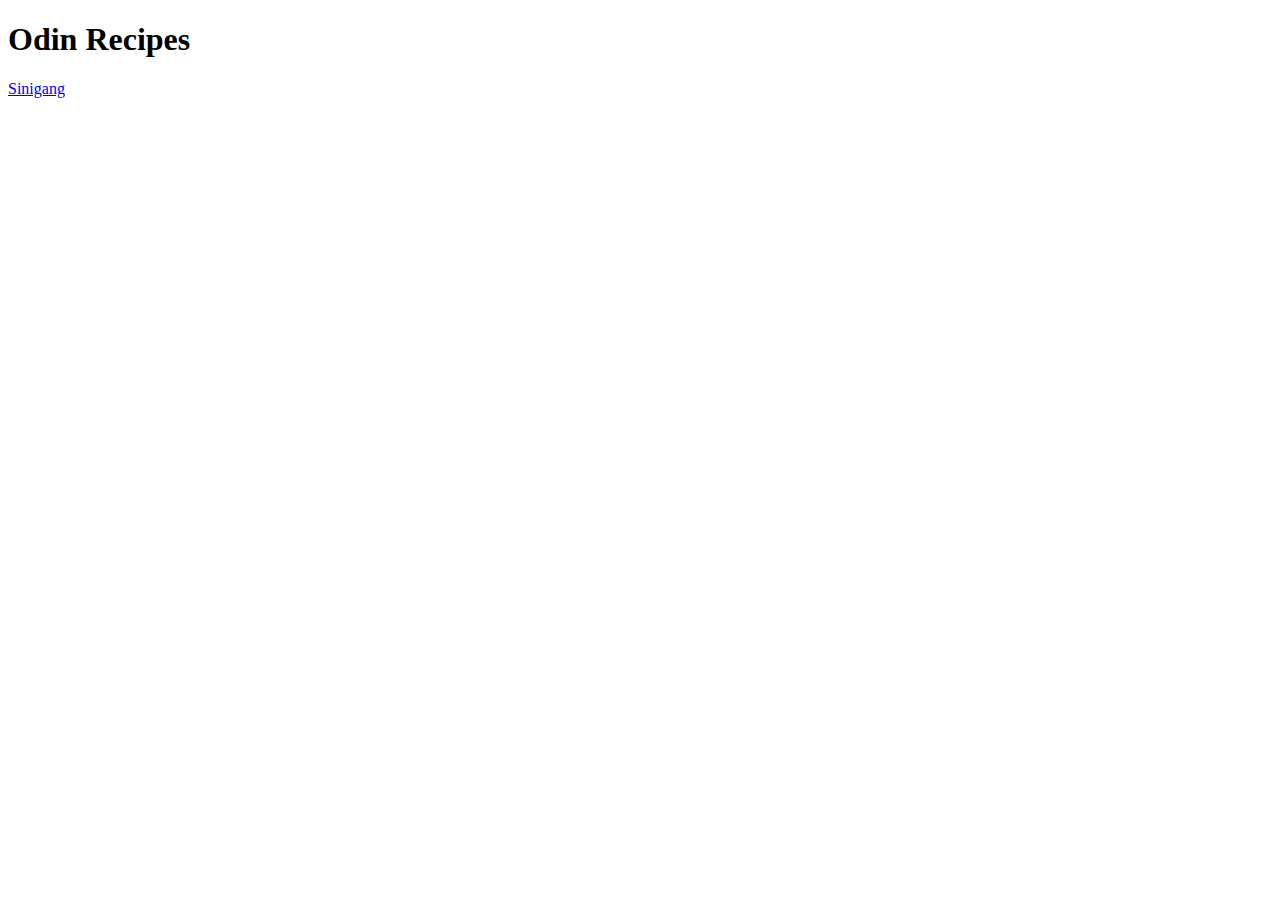
==== index.html @ 97a51164 "Create initial structure and Recipe page" ====
<!DOCTYPE html>
<html lang="en">
<head>
    <meta charset="UTF-8">
    <meta http-equiv="X-UA-Compatible" content="IE=edge">
    <meta name="viewport" content="width=device-width, initial-scale=1.0">
    <title>Odin Recipes</title>
</head>
<body>
    <h1> Odin Recipes</h1>
    <a href="recipes/sinigang.html">Sinigang</a>
</body>
</html>
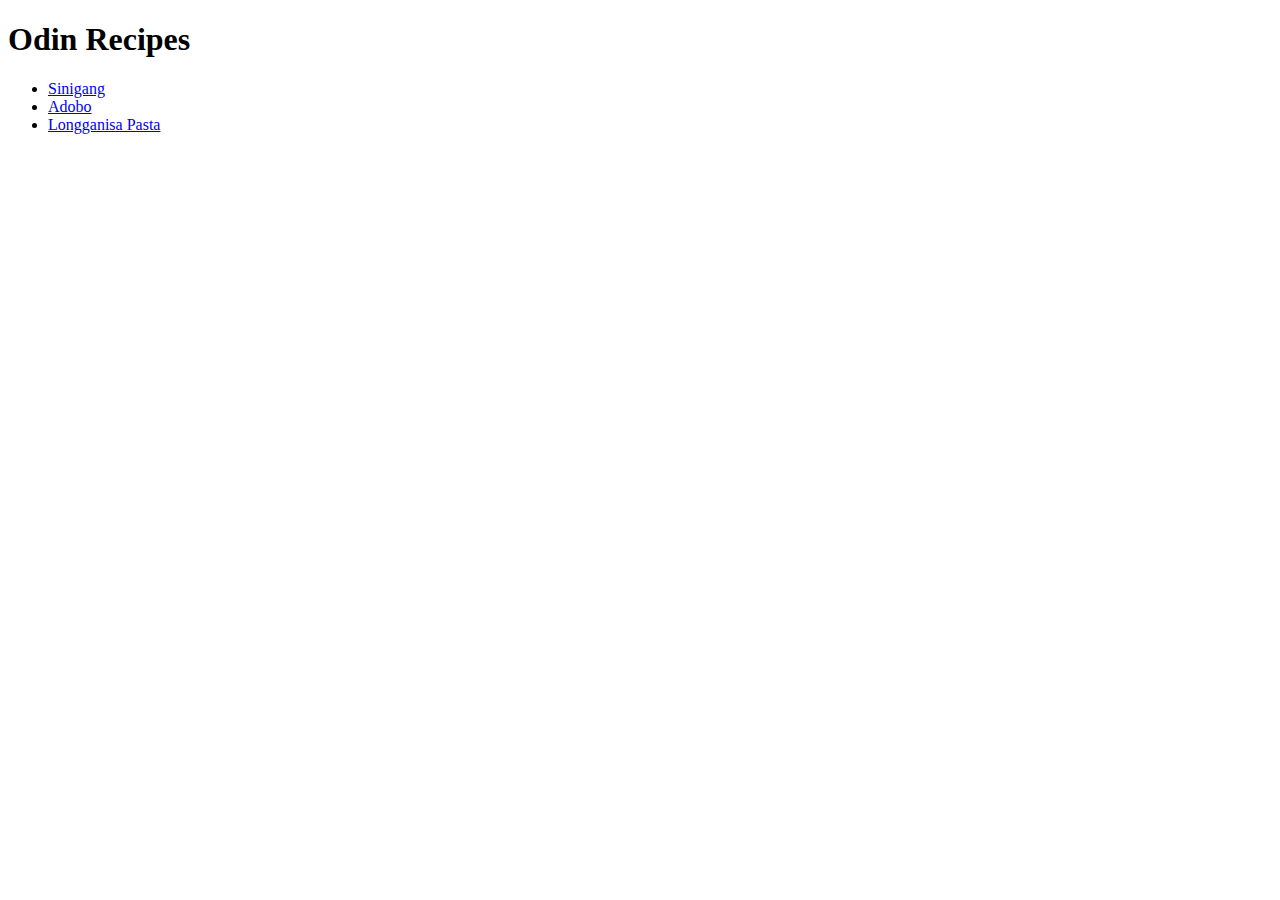
==== commit 6818b588: "Add 2 more Recipes" ====
--- a/index.html
+++ b/index.html
@@ -8,6 +8,10 @@
 </head>
 <body>
     <h1> Odin Recipes</h1>
-    <a href="recipes/sinigang.html">Sinigang</a>
+    <ul>
+        <li><a href="recipes/sinigang.html">Sinigang</a></li>
+        <li><a href="recipes/adobo.html">Adobo</a></li>
+        <li><a href="recipes/longganisa_pasta.html">Longganisa Pasta</a></li>
+    </ul>
 </body>
 </html>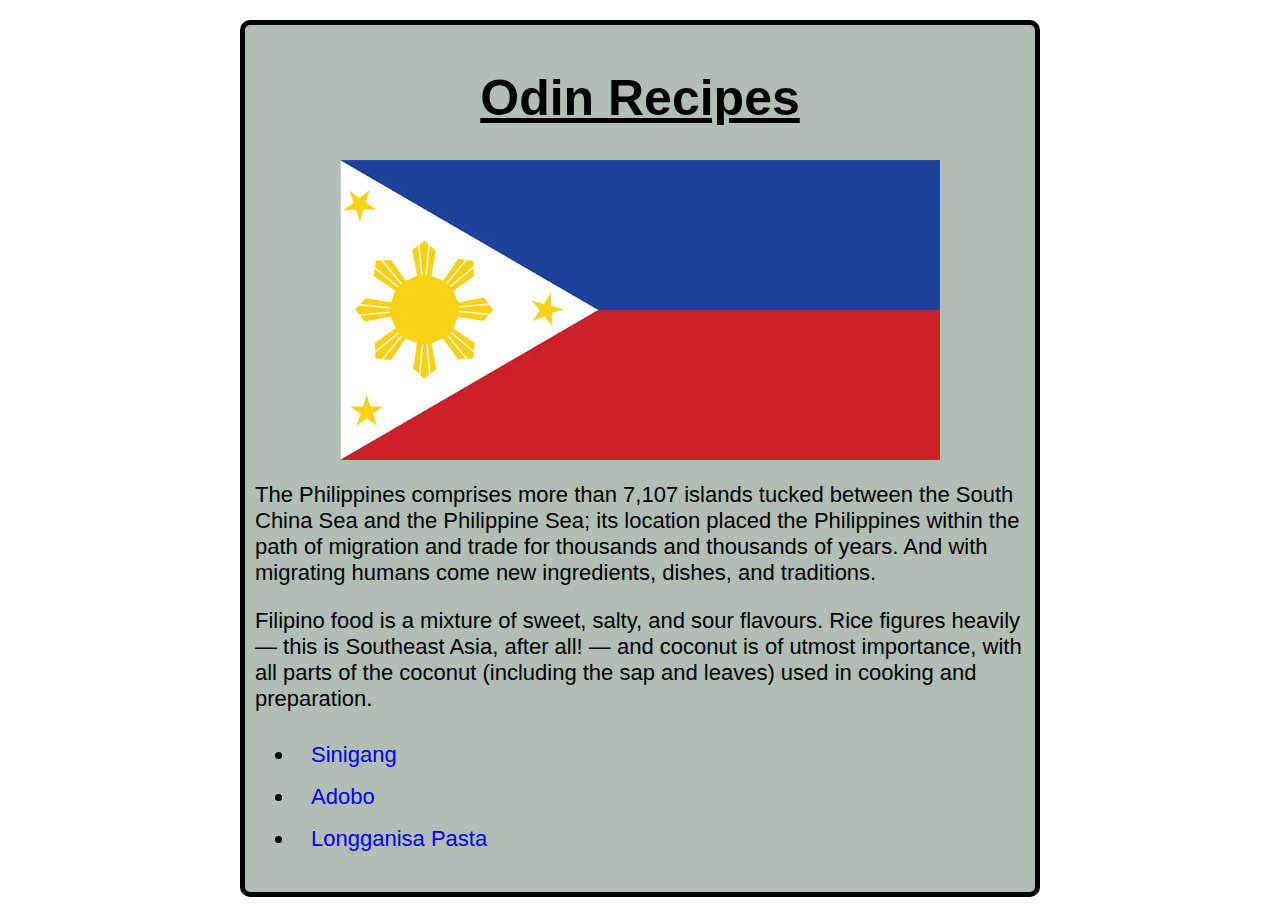
==== commit e0bda215: "Add CSS to Recipe page" ====
--- a/index.html
+++ b/index.html
@@ -5,13 +5,20 @@
     <meta http-equiv="X-UA-Compatible" content="IE=edge">
     <meta name="viewport" content="width=device-width, initial-scale=1.0">
     <title>Odin Recipes</title>
+    <link rel="stylesheet" href="../styles.css">
 </head>
 <body>
+    <div class="main-body">
     <h1> Odin Recipes</h1>
+    <img src="../images/philippines-flag.jpg" class="center" alt="philippines-flag">
+
+    <p>The Philippines comprises more than 7,107 islands tucked between the South China Sea and the Philippine Sea; its location placed the Philippines within the path of migration and trade for thousands and thousands of years. And with migrating humans come new ingredients, dishes, and traditions.</p>
+    <p>Filipino food is a mixture of sweet, salty, and sour flavours. Rice figures heavily — this is Southeast Asia, after all! — and coconut is of utmost importance, with all parts of the coconut (including the sap and leaves) used in cooking and preparation.</p>
     <ul>
         <li><a href="recipes/sinigang.html">Sinigang</a></li>
         <li><a href="recipes/adobo.html">Adobo</a></li>
         <li><a href="recipes/longganisa_pasta.html">Longganisa Pasta</a></li>
     </ul>
+    </div>
 </body>
 </html>--- a/styles.css
+++ b/styles.css
@@ -0,0 +1,59 @@
+html {
+    display: table;
+    margin: auto;
+    padding-top: 20px;
+    padding-bottom: 20px;
+    background: url(https://img.freepik.com/premium-photo/view-from-variety-filipino-cuisine-dishes_109656-1666.jpg?w=1800)
+}
+
+body {
+    font-family: 'Trebuchet MS', 'Lucida Sans Unicode', 'Lucida Grande', 'Lucida Sans', Arial, sans-serif;
+    display: table-cell;
+    vertical-align: middle;
+    max-width: 800px;
+    margin: auto;
+ 
+}
+
+a {
+    text-decoration: none;
+    display: inline-block;
+    padding: 8px 16px;
+    border-radius: 3px;
+}
+      
+a:hover {
+    background-color: lightslategray;
+    color: gold;
+}
+      
+.home-btn {
+    background-color: gold;
+    color: black;
+}
+
+.main-body {
+    background-color: #B2BEB5;
+    border: 5px solid black;
+    border-radius: 10px;
+    padding: 10px;
+    font-size: 22px;
+}
+
+h1 {
+    font-size: 50px;
+    font-family:'Segoe UI', Tahoma, Geneva, Verdana, sans-serif;
+    text-align: center;
+    text-decoration: underline;
+    margin-left: auto;
+    margin-right: auto;
+}
+
+.center {
+    display:block;
+    margin-left: auto;
+    margin-right: auto;
+    width: 600px;
+}
+
+
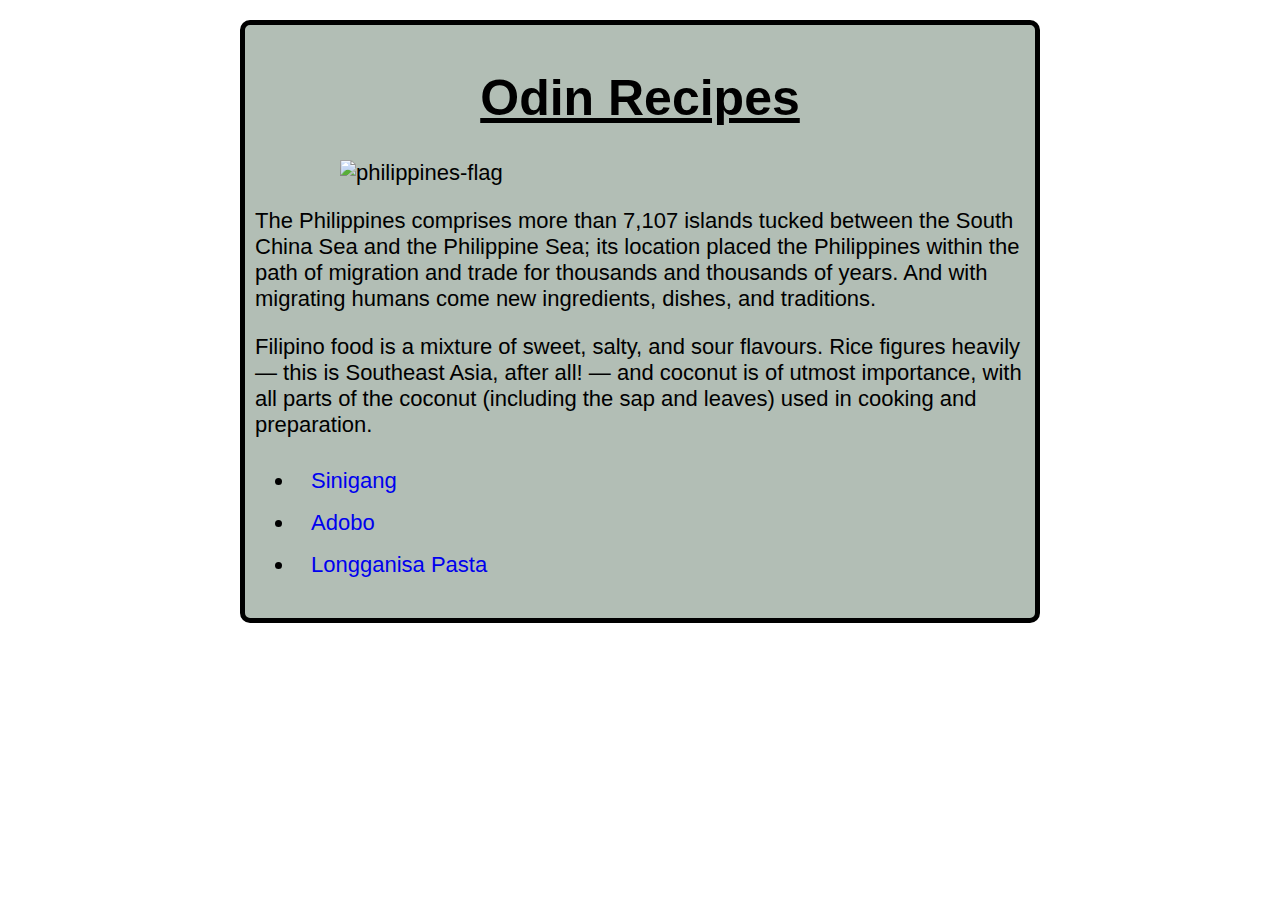
==== commit b1b4dc2d: "Fix index.html image src and CSS href" ====
--- a/index.html
+++ b/index.html
@@ -5,12 +5,12 @@
     <meta http-equiv="X-UA-Compatible" content="IE=edge">
     <meta name="viewport" content="width=device-width, initial-scale=1.0">
     <title>Odin Recipes</title>
-    <link rel="stylesheet" href="../styles.css">
+    <link rel="stylesheet" href="styles.css">
 </head>
 <body>
     <div class="main-body">
     <h1> Odin Recipes</h1>
-    <img src="../images/philippines-flag.jpg" class="center" alt="philippines-flag">
+    <img src="../odin-recipes/images/philippines-flag.jpg" class="center" alt="philippines-flag">
 
     <p>The Philippines comprises more than 7,107 islands tucked between the South China Sea and the Philippine Sea; its location placed the Philippines within the path of migration and trade for thousands and thousands of years. And with migrating humans come new ingredients, dishes, and traditions.</p>
     <p>Filipino food is a mixture of sweet, salty, and sour flavours. Rice figures heavily — this is Southeast Asia, after all! — and coconut is of utmost importance, with all parts of the coconut (including the sap and leaves) used in cooking and preparation.</p>
